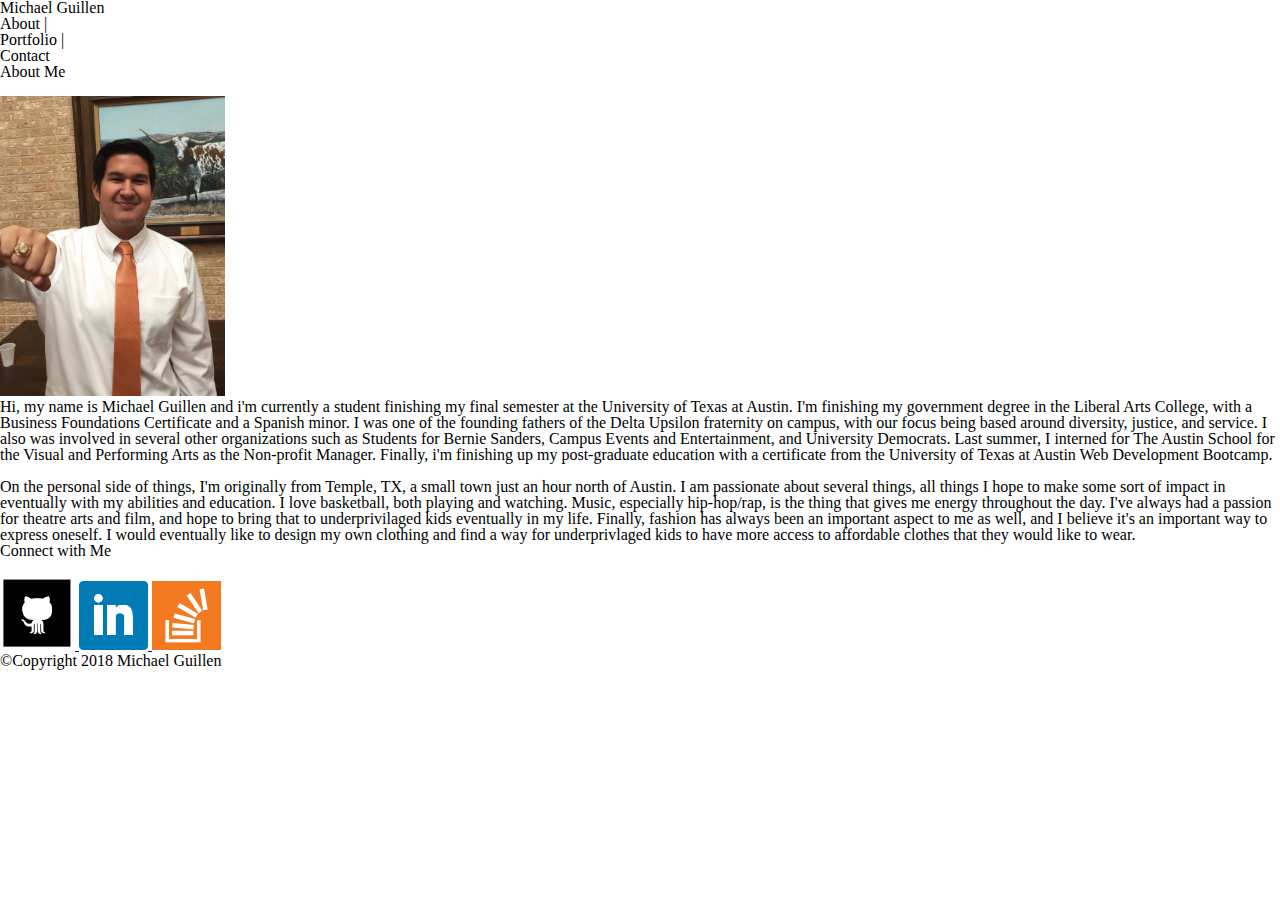
==== index.html @ 470bd836 "html update 2" ====
<!Doctype html>
<html lang="en-us">
    
<head>
    <title>Michael Guillen's Portfolio</title>    
    <link rel="stylesheet" type="text/css" href="assets/css/reset.css">
</head>

<body>
    <header>
        <h1>Michael Guillen</h1>
    </header>

    <nav>
        <ul>
            <li>About |</li>
            <li>Portfolio |</li>
            <li>Contact</li>
        </ul>
    </nav>

    <section class="bio">
        <h2>About Me</h2>
        <br>
        <img src="assets/images/FullSizeRender.jpg.jpeg" width="225px" height="300px" alt="prof-pic">
        <p>
            Hi, my name is Michael Guillen and i'm currently a student finishing my final
            semester at the University of Texas at Austin. I'm finishing my government degree
            in the Liberal Arts College, with a Business Foundations Certificate and a Spanish
            minor. I was one of the founding fathers of the Delta Upsilon fraternity on campus, 
            with our focus being based around diversity, justice, and service. I also was involved
            in several other organizations such as Students for Bernie Sanders, Campus Events and 
            Entertainment, and University Democrats. Last summer, I interned for The Austin School
            for the Visual and Performing Arts as the Non-profit Manager. Finally, i'm finishing up 
            my post-graduate education with a certificate from the University of Texas at Austin
            Web Development Bootcamp.
        </p>
        <br>
        <p>
            On the personal side of things, I'm originally from Temple, TX, a small town just an hour 
            north of Austin. I am passionate about several things, all things I hope to make some sort
            of impact in eventually with my abilities and education. I love basketball, both playing and 
            watching. Music, especially hip-hop/rap, is the thing that gives me energy throughout the day.
            I've always had a passion for theatre arts and film, and hope to bring that to underprivilaged 
            kids eventually in my life. Finally, fashion has always been an important aspect to me as well, 
            and I believe it's an important way to express oneself. I would eventually like to design my own
            clothing and find a way for underprivlaged kids to have more access to affordable clothes
            that they would like to wear.
        </p>
    </section>

    <aside>
        <h3>Connect with Me</h3>
        <br>
        <a href="https://github.com/michaelguillen7">
        <img src="assets/images/github.png" width="75px" height="75px" alt="go to github!">
        </a>
        <a href="https://www.linkedin.com/in/michael-guillen-25a9b3b2/">
        <img src="assets/images/linkedin.png" width="69px" height="69px" alt="go to linkedin!">
        </a>
        <a href="https://stackoverflow.com/users/9178586/michael-guillen?tab=profile">
        <img src="assets/images/overflow.png" width="69px" height="69px" alt="go to SO!">
        </a>
    </aside>

    <footer>
        <p>©Copyright 2018 Michael Guillen</p>
    </footer>
</body>

</html>
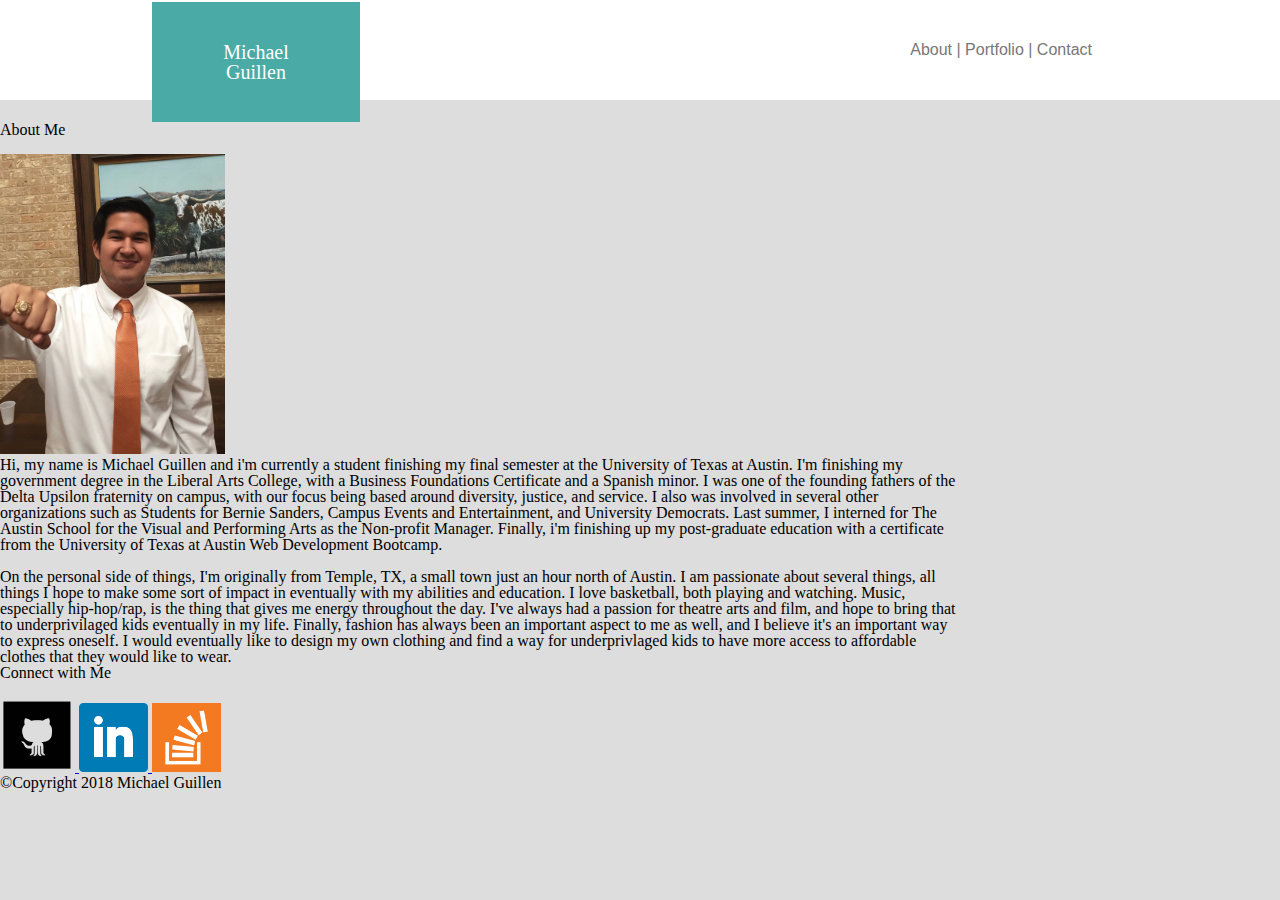
==== commit 50830464: "update 3" ====
--- a/index.html
+++ b/index.html
@@ -4,21 +4,19 @@
 <head>
     <title>Michael Guillen's Portfolio</title>    
     <link rel="stylesheet" type="text/css" href="assets/css/reset.css">
+    <link rel="stylesheet" type="text/css" href="assets/css/style.css">
 </head>
 
 <body>
     <header>
-        <h1>Michael Guillen</h1>
+         <h1>Michael Guillen</h1>
+
+         <nav>
+            <p>About  |  Portfolio  |  Contact</p>
+        </nav>
     </header>
 
-    <nav>
-        <ul>
-            <li>About |</li>
-            <li>Portfolio |</li>
-            <li>Contact</li>
-        </ul>
-    </nav>
-
+<section class="content">
     <section class="bio">
         <h2>About Me</h2>
         <br>
@@ -62,6 +60,7 @@
         <img src="assets/images/overflow.png" width="69px" height="69px" alt="go to SO!">
         </a>
     </aside>
+</section>
 
     <footer>
         <p>©Copyright 2018 Michael Guillen</p>
--- a/assets/css/style.css
+++ b/assets/css/style.css
@@ -0,0 +1,38 @@
+body {
+    background-color: #dddddd;
+}
+
+header {
+    width: 100%;
+    background-color: #ffffff;
+    padding: 2px;
+}
+
+h1 {
+    background-color: #4aaaa5;
+    font-family: 'Georgia', Times, serif;
+    color: #ffffff;
+    padding: 40px;
+    margin-left: 150px;
+    width: 10%;
+    text-align: center;
+    font-size: 20px;
+    float: left;
+}
+
+nav {
+    font-family: 'Arial', 'Helvetica Neue', Helvetica, sans-serif;
+    color: #777777;
+    text-align: right;
+    padding: 40px;
+    margin-right: 150px;
+}
+
+.content {
+    clear: both;
+    width: 960px;
+}
+
+.bio {
+    
+}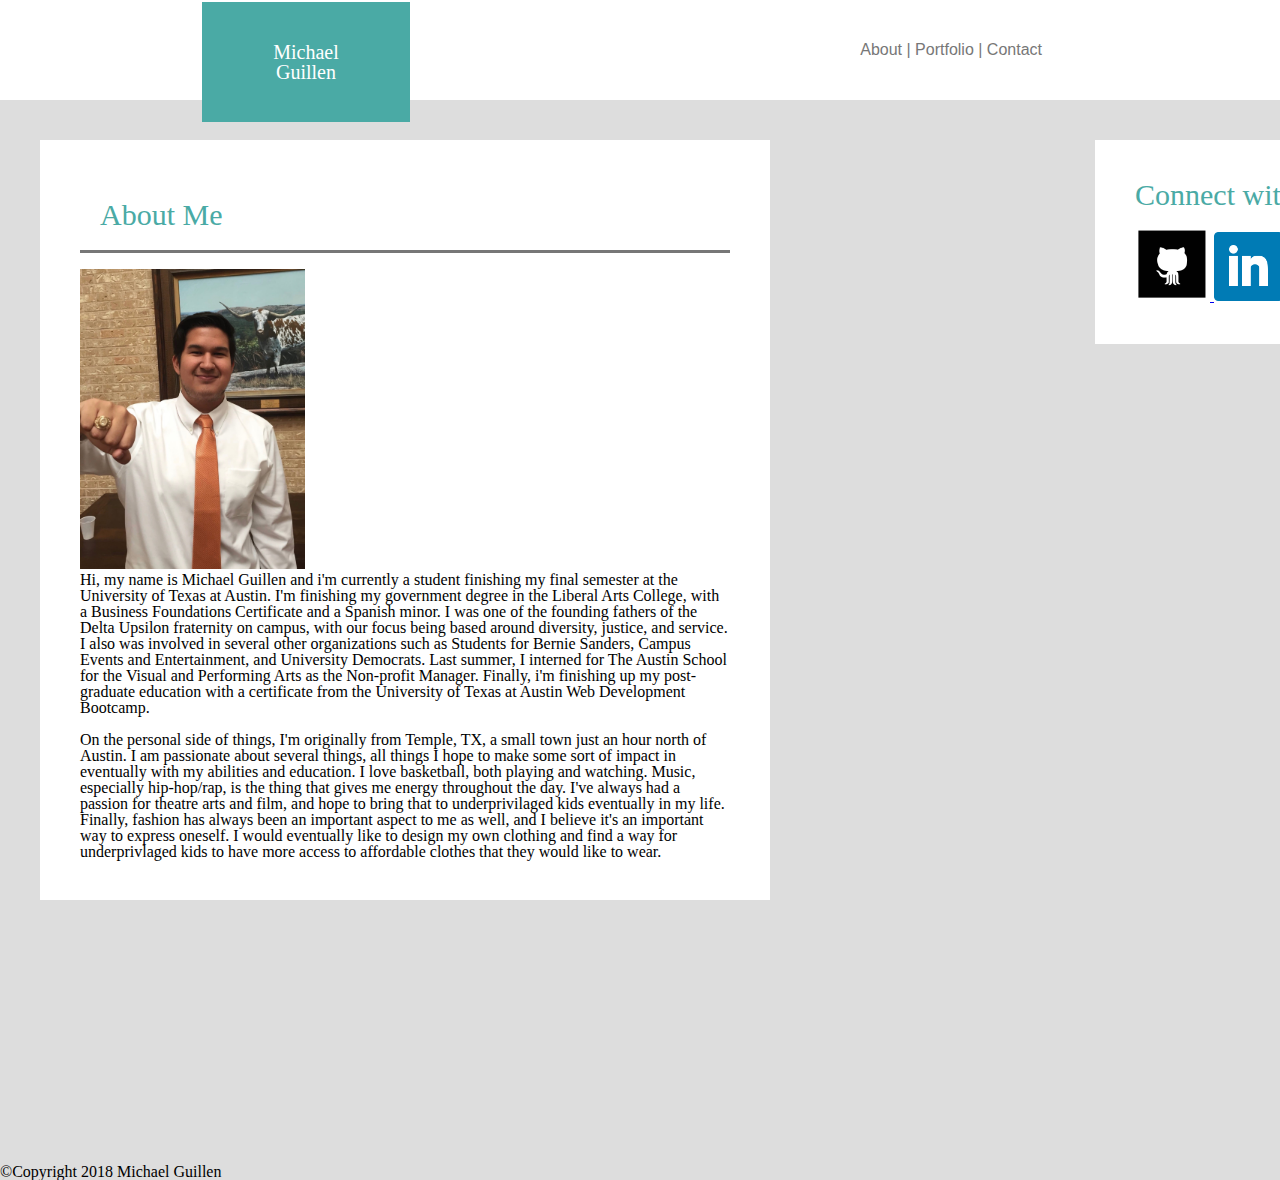
==== commit a03f73d6: "update 5" ====
--- a/index.html
+++ b/index.html
@@ -21,7 +21,8 @@
         <h2>About Me</h2>
         <br>
         <img src="assets/images/FullSizeRender.jpg.jpeg" width="225px" height="300px" alt="prof-pic">
-        <p>
+        <br>
+        <p class="education">
             Hi, my name is Michael Guillen and i'm currently a student finishing my final
             semester at the University of Texas at Austin. I'm finishing my government degree
             in the Liberal Arts College, with a Business Foundations Certificate and a Spanish
@@ -34,7 +35,7 @@
             Web Development Bootcamp.
         </p>
         <br>
-        <p>
+        <p class="personal">
             On the personal side of things, I'm originally from Temple, TX, a small town just an hour 
             north of Austin. I am passionate about several things, all things I hope to make some sort
             of impact in eventually with my abilities and education. I love basketball, both playing and 
--- a/assets/css/style.css
+++ b/assets/css/style.css
@@ -13,7 +13,7 @@
     font-family: 'Georgia', Times, serif;
     color: #ffffff;
     padding: 40px;
-    margin-left: 150px;
+    margin-left: 200px;
     width: 10%;
     text-align: center;
     font-size: 20px;
@@ -25,7 +25,7 @@
     color: #777777;
     text-align: right;
     padding: 40px;
-    margin-right: 150px;
+    margin-right: 200px;
 }
 
 .content {
@@ -33,6 +33,43 @@
     width: 960px;
 }
 
+h2 {
+    color: #4aaaa5;
+    font-family: 'Georgia', Times, serif;
+    font-size: 30px;
+    font-style: bold;
+    padding: 20px;
+    border-bottom: solid;
+    border-bottom-color: #777777;
+}
+
 .bio {
-    
+    background-color:#ffffff;
+    width: 650px;
+    padding: 40px;
+    margin: 40px;
+}
+
+aside {
+    background-color: #ffffff;
+    width: 270px;
+    padding: 40px;
+    margin: 20px;
+    position: relative;
+    left: 1075px;
+    bottom: 800px;
+}
+
+h3 {
+    color: #4aaaa5;
+    font-size: 30px;
+}
+
+.profpic {
+    float: right;
+}
+
+.education {
+    font-family: 'Arial', 'Helvetica Neue', Helvetica, sans-serif
+    color: #777777;
 }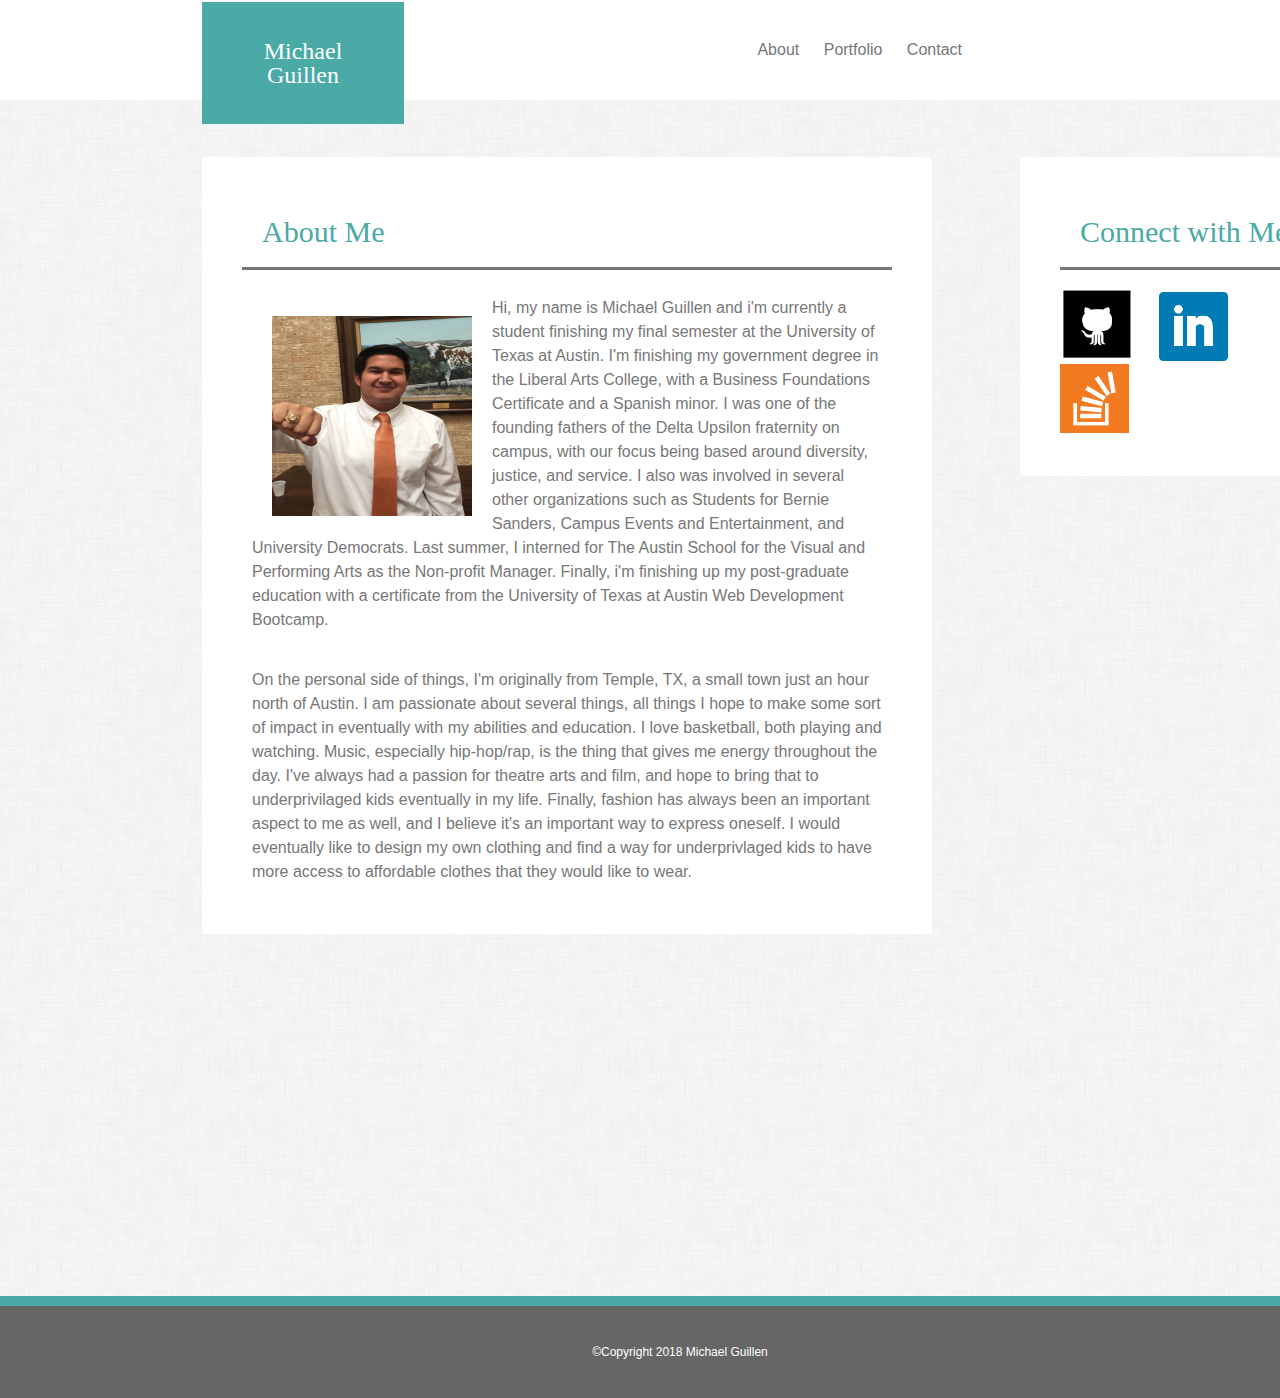
==== commit d76b7555: "update 6" ====
--- a/index.html
+++ b/index.html
@@ -12,7 +12,11 @@
          <h1>Michael Guillen</h1>
 
          <nav>
-            <p>About  |  Portfolio  |  Contact</p>
+            <p>
+               <a href="index.html">About</a>  
+                <a href="portfolio.html">Portfolio</a>  
+                <a href="contact.html">Contact</a>
+            </p>
         </nav>
     </header>
 
@@ -20,9 +24,9 @@
     <section class="bio">
         <h2>About Me</h2>
         <br>
-        <img src="assets/images/FullSizeRender.jpg.jpeg" width="225px" height="300px" alt="prof-pic">
-        <br>
+
         <p class="education">
+             <img src="assets/images/FullSizeRender.jpg.jpeg" width="200px" height="200px" alt="prof-pic" class='pic'>
             Hi, my name is Michael Guillen and i'm currently a student finishing my final
             semester at the University of Texas at Austin. I'm finishing my government degree
             in the Liberal Arts College, with a Business Foundations Certificate and a Spanish
--- a/assets/css/style.css
+++ b/assets/css/style.css
@@ -1,4 +1,5 @@
 body {
+    background-image: url(../images/dust_scratches.png);
     background-color: #dddddd;
 }
 
@@ -10,22 +11,22 @@
 
 h1 {
     background-color: #4aaaa5;
-    font-family: 'Georgia', Times, serif;
+    font-family: 'Georgia', Times, "Times New Roman" serif;
     color: #ffffff;
-    padding: 40px;
+    padding: 37px;
     margin-left: 200px;
     width: 10%;
     text-align: center;
-    font-size: 20px;
+    font-size: 24px;
     float: left;
 }
 
 nav {
     font-family: 'Arial', 'Helvetica Neue', Helvetica, sans-serif;
-    color: #777777;
     text-align: right;
     padding: 40px;
-    margin-right: 200px;
+    margin-right: 260px;
+    color: #777777;
 }
 
 .content {
@@ -48,6 +49,9 @@
     width: 650px;
     padding: 40px;
     margin: 40px;
+    position: relative;
+    left: 162px;
+    top: 17px;
 }
 
 aside {
@@ -56,20 +60,54 @@
     padding: 40px;
     margin: 20px;
     position: relative;
-    left: 1075px;
+    left: 1000px;
     bottom: 800px;
 }
 
 h3 {
     color: #4aaaa5;
     font-size: 30px;
-}
-
-.profpic {
-    float: right;
+    border-bottom: solid;
+    border-bottom-color: #777777;
+    padding: 20px;
 }
 
 .education {
-    font-family: 'Arial', 'Helvetica Neue', Helvetica, sans-serif
+    font-family: 'Arial', 'Helvetica Neue', Helvetica, sans-serif;
     color: #777777;
+    font-size: 16px;
+    line-height: 24px;
+    padding: 10px;
+}
+
+.pic {
+    float: left;
+    padding: 20px;
+}
+
+.personal {
+    font-family: 'Arial', 'Helvetica Neue', Helvetica, sans-serif;
+    color: #777777;
+    font-size: 16px;
+    line-height: 24px;
+    padding: 10px;
+}
+
+a {
+    padding-right: 20px;
+    color: #777777;
+    text-decoration: none;
+}
+
+footer {
+    background-color: #666666;
+    width: 100%;
+    font-family: 'Arial', 'Helvetica Neue', Helvetica, sans-serif;
+    text-align: center;
+    padding: 40px;
+    border-top: solid;
+    border-top-color: #4aaaa5;
+    font-size: 12px;
+    color: #ffffff;
+    border-width: 10px;
 }